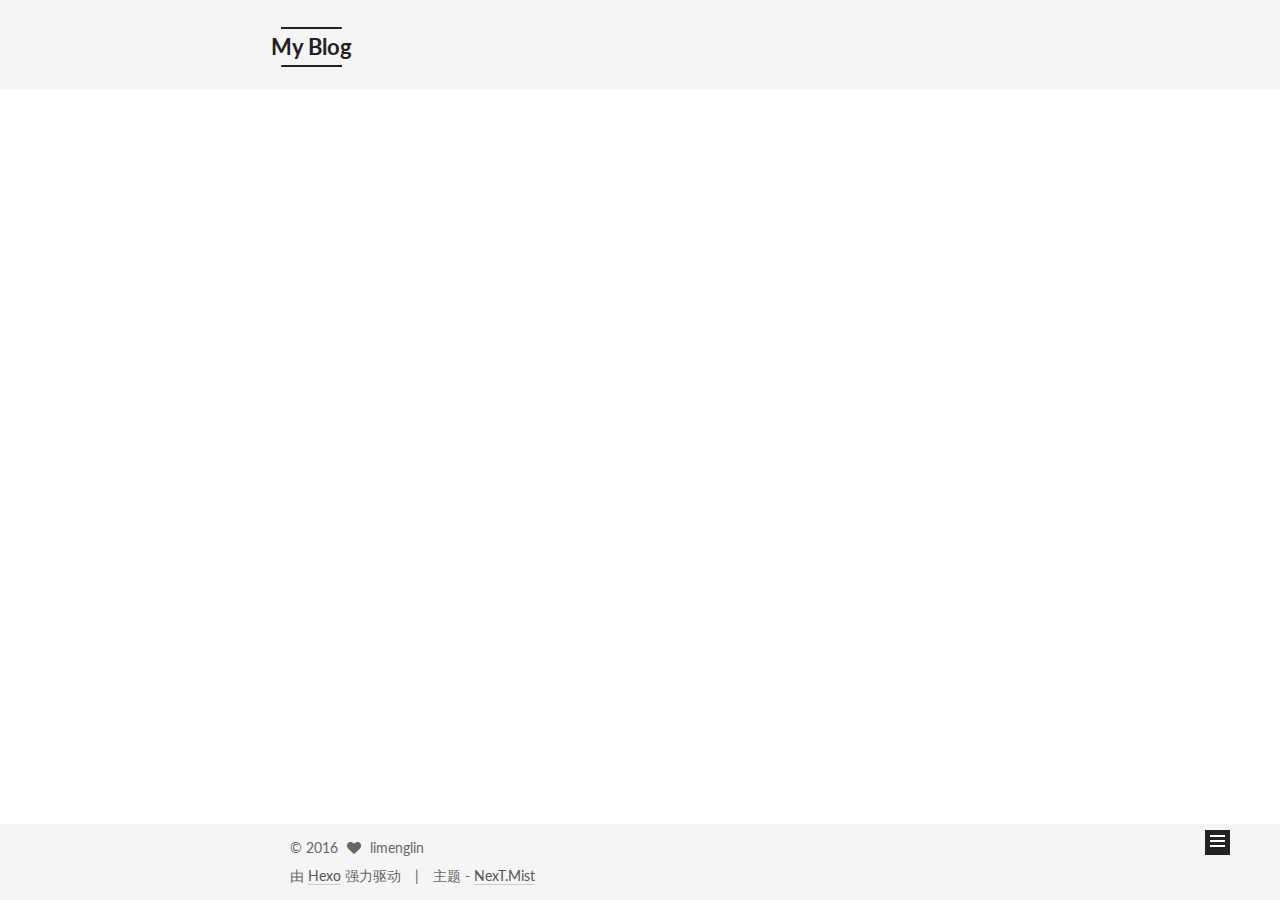
==== about/index.html @ 87ca5ed5 "Site updated: 2016-05-08 15:59:26" ====
<!doctype html>



  


<html class="theme-next mist use-motion">
<head>
  <meta charset="UTF-8"/>
<meta http-equiv="X-UA-Compatible" content="IE=edge,chrome=1" />
<meta name="viewport" content="width=device-width, initial-scale=1, maximum-scale=1"/>



<meta http-equiv="Cache-Control" content="no-transform" />
<meta http-equiv="Cache-Control" content="no-siteapp" />












  
  
  <link href="/vendors/fancybox/source/jquery.fancybox.css?v=2.1.5" rel="stylesheet" type="text/css" />




  
  
  
  

  
    
    
  

  

  

  

  

  
    
    
    <link href="//fonts.googleapis.com/css?family=Lato:300,300italic,400,400italic,700,700italic&subset=latin,latin-ext" rel="stylesheet" type="text/css">
  






<link href="/vendors/font-awesome/css/font-awesome.min.css?v=4.4.0" rel="stylesheet" type="text/css" />

<link href="/css/main.css?v=5.0.1" rel="stylesheet" type="text/css" />


  <meta name="keywords" content="Hexo, NexT" />





  <link rel="alternate" href="/atom.xml" title="My Blog" type="application/atom+xml" />




  <link rel="shortcut icon" type="image/x-icon" href="/images/favicon.ico?v=5.0.1" />






<meta name="description" content="写点什么吧">
<meta property="og:type" content="website">
<meta property="og:title" content="about">
<meta property="og:url" content="http://yoursite.com/about/index.html">
<meta property="og:site_name" content="My Blog">
<meta property="og:description" content="写点什么吧">
<meta property="og:updated_time" content="2016-05-07T14:51:17.067Z">
<meta name="twitter:card" content="summary">
<meta name="twitter:title" content="about">
<meta name="twitter:description" content="写点什么吧">



<script type="text/javascript" id="hexo.configuration">
  var NexT = window.NexT || {};
  var CONFIG = {
    scheme: 'Mist',
    sidebar: {"position":"left","display":"post"},
    fancybox: true,
    motion: true,
    duoshuo: {
      userId: 6281464691646531000,
      author: '博主'
    }
  };
</script>

  <title>
  

  
    about | My Blog
  
</title>
</head>

<body itemscope itemtype="http://schema.org/WebPage" lang="zh-Hans">

  


<script>
  (function(i,s,o,g,r,a,m){i['GoogleAnalyticsObject']=r;i[r]=i[r]||function(){
            (i[r].q=i[r].q||[]).push(arguments)},i[r].l=1*new Date();a=s.createElement(o),
          m=s.getElementsByTagName(o)[0];a.async=1;a.src=g;m.parentNode.insertBefore(a,m)
  })(window,document,'script','//www.google-analytics.com/analytics.js','ga');
  ga('create', 'UA-77425230-1', 'auto');
  ga('send', 'pageview');
</script>


  <script type="text/javascript">
    var _hmt = _hmt || [];
    (function() {
      var hm = document.createElement("script");
      hm.src = "//hm.baidu.com/hm.js?f3e4f6a5ebf3e6b195a8125fd103f62d";
      var s = document.getElementsByTagName("script")[0];
      s.parentNode.insertBefore(hm, s);
    })();
  </script>








  
  
    
  

  <div class="container one-collumn sidebar-position-left  ">
    <div class="headband"></div>

    <header id="header" class="header" itemscope itemtype="http://schema.org/WPHeader">
      <div class="header-inner"><div class="site-meta ">
  

  <div class="custom-logo-site-title">
    <a href="/"  class="brand" rel="start">
      <span class="logo-line-before"><i></i></span>
      <span class="site-title">My Blog</span>
      <span class="logo-line-after"><i></i></span>
    </a>
  </div>
  <p class="site-subtitle"></p>
</div>

<div class="site-nav-toggle">
  <button>
    <span class="btn-bar"></span>
    <span class="btn-bar"></span>
    <span class="btn-bar"></span>
  </button>
</div>

<nav class="site-nav">
  

  
    <ul id="menu" class="menu">
      
        
        <li class="menu-item menu-item-home">
          <a href="/" rel="section">
            
              <i class="menu-item-icon fa fa-fw fa-home"></i> <br />
            
            首页
          </a>
        </li>
      
        
        <li class="menu-item menu-item-categories">
          <a href="/categories" rel="section">
            
              <i class="menu-item-icon fa fa-fw fa-th"></i> <br />
            
            分类
          </a>
        </li>
      
        
        <li class="menu-item menu-item-about">
          <a href="/about" rel="section">
            
              <i class="menu-item-icon fa fa-fw fa-user"></i> <br />
            
            关于
          </a>
        </li>
      
        
        <li class="menu-item menu-item-archives">
          <a href="/archives" rel="section">
            
              <i class="menu-item-icon fa fa-fw fa-archive"></i> <br />
            
            归档
          </a>
        </li>
      
        
        <li class="menu-item menu-item-tags">
          <a href="/tags" rel="section">
            
              <i class="menu-item-icon fa fa-fw fa-tags"></i> <br />
            
            标签
          </a>
        </li>
      

      
    </ul>
  

  
</nav>

 </div>
    </header>

    <main id="main" class="main">
      <div class="main-inner">
        <div class="content-wrap">
          <div id="content" class="content">
            

  <div id="posts" class="posts-expand">
    
    
      
    
  </div>


          </div>
          


          
  <div class="comments" id="comments">
    
      <div class="ds-thread" data-thread-key="about/index.html"
           data-title="about" data-url="http://yoursite.com/about/index.html">
      </div>
    
  </div>


        </div>
        
          
  
  <div class="sidebar-toggle">
    <div class="sidebar-toggle-line-wrap">
      <span class="sidebar-toggle-line sidebar-toggle-line-first"></span>
      <span class="sidebar-toggle-line sidebar-toggle-line-middle"></span>
      <span class="sidebar-toggle-line sidebar-toggle-line-last"></span>
    </div>
  </div>

  <aside id="sidebar" class="sidebar">
    <div class="sidebar-inner">

      

      

      <section class="site-overview sidebar-panel  sidebar-panel-active ">
        <div class="site-author motion-element" itemprop="author" itemscope itemtype="http://schema.org/Person">
          <img class="site-author-image" itemprop="image"
               src="/images/03.png"
               alt="limenglin" />
          <p class="site-author-name" itemprop="name">limenglin</p>
          <p class="site-description motion-element" itemprop="description">写点什么吧</p>
        </div>
        <nav class="site-state motion-element">
          <div class="site-state-item site-state-posts">
            <a href="/archives">
              <span class="site-state-item-count">2</span>
              <span class="site-state-item-name">日志</span>
            </a>
          </div>

          

          

        </nav>

        
          <div class="feed-link motion-element">
            <a href="/atom.xml" rel="alternate">
              <i class="fa fa-rss"></i>
              RSS
            </a>
          </div>
        

        <div class="links-of-author motion-element">
          
            
              <span class="links-of-author-item">
                <a href="https://www.zhihu.com/people/li-meng-lin-19-97" target="_blank" title="ZhiHu">
                  
                    <i class="fa fa-fw fa-globe"></i>
                  
                  ZhiHu
                </a>
              </span>
            
              <span class="links-of-author-item">
                <a href="https://github.com/limenglin1997" target="_blank" title="GitHub">
                  
                    <i class="fa fa-fw fa-github"></i>
                  
                  GitHub
                </a>
              </span>
            
          
        </div>

        
        

        
        

      </section>

      

    </div>
  </aside>


        
      </div>
    </main>

    <footer id="footer" class="footer">
      <div class="footer-inner">
        <div class="copyright" >
  
  &copy; 
  <span itemprop="copyrightYear">2016</span>
  <span class="with-love">
    <i class="fa fa-heart"></i>
  </span>
  <span class="author" itemprop="copyrightHolder">limenglin</span>
</div>

<div class="powered-by">
  由 <a class="theme-link" href="http://hexo.io">Hexo</a> 强力驱动
</div>

<div class="theme-info">
  主题 -
  <a class="theme-link" href="https://github.com/iissnan/hexo-theme-next">
    NexT.Mist
  </a>
</div>

        

        
      </div>
    </footer>

    <div class="back-to-top">
      <i class="fa fa-arrow-up"></i>
    </div>
  </div>

  

<script type="text/javascript">
  if (Object.prototype.toString.call(window.Promise) !== '[object Function]') {
    window.Promise = null;
  }
</script>









  



  
  <script type="text/javascript" src="/vendors/jquery/index.js?v=2.1.3"></script>

  
  <script type="text/javascript" src="/vendors/fastclick/lib/fastclick.min.js?v=1.0.6"></script>

  
  <script type="text/javascript" src="/vendors/jquery_lazyload/jquery.lazyload.js?v=1.9.7"></script>

  
  <script type="text/javascript" src="/vendors/velocity/velocity.min.js?v=1.2.1"></script>

  
  <script type="text/javascript" src="/vendors/velocity/velocity.ui.min.js?v=1.2.1"></script>

  
  <script type="text/javascript" src="/vendors/fancybox/source/jquery.fancybox.pack.js?v=2.1.5"></script>


  


  <script type="text/javascript" src="/js/src/utils.js?v=5.0.1"></script>

  <script type="text/javascript" src="/js/src/motion.js?v=5.0.1"></script>



  
  

  

  


  <script type="text/javascript" src="/js/src/bootstrap.js?v=5.0.1"></script>



  

  
    
  

  <script type="text/javascript">
    var duoshuoQuery = {short_name:"lmengl"};
    (function() {
      var ds = document.createElement('script');
      ds.type = 'text/javascript';ds.async = true;
      ds.id = 'duoshuo-script';
      ds.src = (document.location.protocol == 'https:' ? 'https:' : 'http:') + '//static.duoshuo.com/embed.js';
      ds.charset = 'UTF-8';
      (document.getElementsByTagName('head')[0]
      || document.getElementsByTagName('body')[0]).appendChild(ds);
    })();
  </script>

  
    
  





  
  
  

  

  
  <script src="https://cdn1.lncld.net/static/js/av-core-mini-0.6.1.js"></script>
  <script>AV.initialize("9OyXXuVV3XN4fPVLUd45csTc-gzGzoHsz", "snOvzTkkw6gOV7fD8WVkyghD");</script>
  <script>
    function showTime(Counter) {
      var query = new AV.Query(Counter);
      var entries = [];
      var $visitors = $(".leancloud_visitors");

      $visitors.each(function () {
        entries.push( $(this).attr("id").trim() );
      });

      query.containedIn('url', entries);
      query.find()
        .done(function (results) {
          var COUNT_CONTAINER_REF = '.leancloud-visitors-count';

          if (results.length === 0) {
            $visitors.find(COUNT_CONTAINER_REF).text(0);
            return;
          }

          for (var i = 0; i < results.length; i++) {
            var item = results[i];
            var url = item.get('url');
            var time = item.get('time');
            var element = document.getElementById(url);

            $(element).find(COUNT_CONTAINER_REF).text(time);
          }
        })
        .fail(function (object, error) {
          console.log("Error: " + error.code + " " + error.message);
        });
    }

    function addCount(Counter) {
      var $visitors = $(".leancloud_visitors");
      var url = $visitors.attr('id').trim();
      var title = $visitors.attr('data-flag-title').trim();
      var query = new AV.Query(Counter);

      query.equalTo("url", url);
      query.find({
        success: function(results) {
          if (results.length > 0) {
            var counter = results[0];
            counter.fetchWhenSave(true);
            counter.increment("time");
            counter.save(null, {
              success: function(counter) {
                var $element = $(document.getElementById(url));
                $element.find('.leancloud-visitors-count').text(counter.get('time'));
              },
              error: function(counter, error) {
                console.log('Failed to save Visitor num, with error message: ' + error.message);
              }
            });
          } else {
            var newcounter = new Counter();
            /* Set ACL */
            var acl = new AV.ACL();
            acl.setPublicReadAccess(true);
            acl.setPublicWriteAccess(true);
            newcounter.setACL(acl);
            /* End Set ACL */
            newcounter.set("title", title);
            newcounter.set("url", url);
            newcounter.set("time", 1);
            newcounter.save(null, {
              success: function(newcounter) {
                var $element = $(document.getElementById(url));
                $element.find('.leancloud-visitors-count').text(newcounter.get('time'));
              },
              error: function(newcounter, error) {
                console.log('Failed to create');
              }
            });
          }
        },
        error: function(error) {
          console.log('Error:' + error.code + " " + error.message);
        }
      });
    }

    $(function() {
      var Counter = AV.Object.extend("Counter");
      if ($('.leancloud_visitors').length == 1) {
        addCount(Counter);
      } else if ($('.post-title-link').length > 1) {
        showTime(Counter);
      }
    });
  </script>



  

</body>
</html>
---- css/main.css ----
/* normalize.css v3.0.2 | MIT License | git.io/normalize */
html {
  font-family: sans-serif; /* 1 */
  -ms-text-size-adjust: 100%; /* 2 */
  -webkit-text-size-adjust: 100%; /* 2 */
}
body {
  margin: 0;
}
article,
aside,
details,
figcaption,
figure,
footer,
header,
hgroup,
main,
menu,
nav,
section,
summary {
  display: block;
}
audio,
canvas,
progress,
video {
  display: inline-block; /* 1 */
  vertical-align: baseline; /* 2 */
}
audio:not([controls]) {
  display: none;
  height: 0;
}
[hidden],
template {
  display: none;
}
a {
  background-color: transparent;
}
a:active,
a:hover {
  outline: 0;
}
abbr[title] {
  border-bottom: 1px dotted;
}
b,
strong {
  font-weight: bold;
}
dfn {
  font-style: italic;
}
h1 {
  font-size: 2em;
  margin: 0.67em 0;
}
mark {
  background: #ff0;
  color: #000;
}
small {
  font-size: 80%;
}
sub,
sup {
  font-size: 75%;
  line-height: 0;
  position: relative;
  vertical-align: baseline;
}
sup {
  top: -0.5em;
}
sub {
  bottom: -0.25em;
}
img {
  border: 0;
}
svg:not(:root) {
  overflow: hidden;
}
figure {
  margin: 1em 40px;
}
hr {
  -moz-box-sizing: content-box;
  box-sizing: content-box;
  height: 0;
}
pre {
  overflow: auto;
}
code,
kbd,
pre,
samp {
  font-family: monospace, monospace;
  font-size: 1em;
}
button,
input,
optgroup,
select,
textarea {
  color: inherit; /* 1 */
  font: inherit; /* 2 */
  margin: 0; /* 3 */
}
button {
  overflow: visible;
}
button,
select {
  text-transform: none;
}
button,
html input[type="button"],
input[type="reset"],
input[type="submit"] {
  -webkit-appearance: button; /* 2 */
  cursor: pointer; /* 3 */
}
button[disabled],
html input[disabled] {
  cursor: default;
}
button::-moz-focus-inner,
input::-moz-focus-inner {
  border: 0;
  padding: 0;
}
input {
  line-height: normal;
}
input[type="checkbox"],
input[type="radio"] {
  box-sizing: border-box; /* 1 */
  padding: 0; /* 2 */
}
input[type="number"]::-webkit-inner-spin-button,
input[type="number"]::-webkit-outer-spin-button {
  height: auto;
}
input[type="search"] {
  -webkit-appearance: textfield; /* 1 */
  -moz-box-sizing: content-box;
  -webkit-box-sizing: content-box; /* 2 */
  box-sizing: content-box;
}
input[type="search"]::-webkit-search-cancel-button,
input[type="search"]::-webkit-search-decoration {
  -webkit-appearance: none;
}
fieldset {
  border: 1px solid #c0c0c0;
  margin: 0 2px;
  padding: 0.35em 0.625em 0.75em;
}
legend {
  border: 0; /* 1 */
  padding: 0; /* 2 */
}
textarea {
  overflow: auto;
}
optgroup {
  font-weight: bold;
}
table {
  border-collapse: collapse;
  border-spacing: 0;
}
td,
th {
  padding: 0;
}
::selection {
  background: #262a30;
  color: #fff;
}
body {
  position: relative;
  font-family: 'Lato', "PingFang SC", "Microsoft YaHei", sans-serif;
  font-size: 14px;
  line-height: 2;
  color: #555;
  background: #fff;
}
@media (max-width: 767px) {
  body {
    padding-right: 0 !important;
  }
}
@media (min-width: 768px) and (max-width: 991px) {
  body {
    padding-right: 0 !important;
  }
}
@media (min-width: 1600px) {
  body {
    font-size: 16px;
  }
}
h1,
h2,
h3,
h4,
h5,
h6 {
  margin: 0;
  padding: 0;
  font-weight: bold;
  line-height: 1.5;
  font-family: 'Lato', "PingFang SC", "Microsoft YaHei", sans-serif;
}
h2,
h3,
h4,
h5,
h6 {
  margin: 20px 0 15px;
}
h1 {
  font-size: 24px;
}
@media (max-width: 767px) {
  h1 {
    font-size: 20px;
  }
}
h2 {
  font-size: 22px;
}
@media (max-width: 767px) {
  h2 {
    font-size: 18px;
  }
}
h3 {
  font-size: 20px;
}
@media (max-width: 767px) {
  h3 {
    font-size: 16px;
  }
}
h4 {
  font-size: 18px;
}
@media (max-width: 767px) {
  h4 {
    font-size: 14px;
  }
}
h5 {
  font-size: 16px;
}
@media (max-width: 767px) {
  h5 {
    font-size: 12px;
  }
}
h6 {
  font-size: 14px;
}
@media (max-width: 767px) {
  h6 {
    font-size: 10px;
  }
}
p {
  margin: 0 0 25px 0;
}
a {
  color: #555;
  text-decoration: none;
  border-bottom: 1px solid #999;
  word-wrap: break-word;
}
a:hover {
  color: #222;
  border-bottom-color: #222;
}
ul {
  list-style: none;
}
blockquote {
  margin: 0;
  padding: 0;
}
img {
  display: block;
  margin: auto;
  max-width: 100%;
  height: auto;
}
hr {
  margin: 40px 0;
  height: 3px;
  border: none;
  background-color: #ddd;
  background-image: repeating-linear-gradient(-45deg, #fff, #fff 4px, transparent 4px, transparent 8px);
}
blockquote {
  padding: 0 15px;
  color: #666;
  border-left: 4px solid #ddd;
}
blockquote cite::before {
  content: "-";
  padding: 0 5px;
}
dt {
  font-weight: 700;
}
dd {
  margin: 0;
  padding: 0;
}
.text-left {
  text-align: left;
}
.text-center {
  text-align: center;
}
.text-right {
  text-align: right;
}
.text-justify {
  text-align: justify;
}
.text-nowrap {
  white-space: nowrap;
}
.text-lowercase {
  text-transform: lowercase;
}
.text-uppercase {
  text-transform: uppercase;
}
.text-capitalize {
  text-transform: capitalize;
}
.center-block {
  display: block;
  margin-left: auto;
  margin-right: auto;
}
.clearfix:before,
.clearfix:after {
  content: " ";
  display: table;
}
.clearfix:after {
  clear: both;
}
.pullquote {
  width: 45%;
}
.pullquote.left {
  float: left;
  margin-left: 5px;
  margin-right: 10px;
}
.pullquote.right {
  float: right;
  margin-left: 10px;
  margin-right: 5px;
}
.affix.affix.affix {
  position: fixed;
}
.translation {
  margin-top: -20px;
  font-size: 14px;
  color: #999;
}
.scrollbar-measure {
  width: 100px;
  height: 100px;
  overflow: scroll;
  position: absolute;
  top: -9999px;
}
.use-motion .motion-element {
  opacity: 0;
}
#local-search-input {
  padding: 3px;
  border: none;
  text-indent: 14px;
  border-radius: 0;
  width: 140px;
  outline: none;
  border-bottom: 1px solid #999;
  background: inherit;
  opacity: 0.5;
}
#local-search-input:focus {
  opacity: 1;
}
.search-icon {
  position: absolute;
  top: 9px;
}
table {
  margin: 20px 0;
  width: 100%;
  border-collapse: collapse;
  border-spacing: 0;
  border: 1px solid #ddd;
  font-size: 14px;
  table-layout: fixed;
  word-wrap: break-all;
}
table>tbody>tr:nth-of-type(odd) {
  background-color: #f9f9f9;
}
table>tbody>tr:hover {
  background-color: #f5f5f5;
}
caption,
th,
td {
  padding: 8px;
  text-align: left;
  vertical-align: middle;
  font-weight: normal;
}
th,
td {
  border-bottom: 3px solid #ddd;
  border-right: 1px solid #eee;
}
th {
  padding-bottom: 10px;
  font-weight: 700;
}
td {
  border-bottom-width: 1px;
}
html,
body {
  height: 100%;
}
.container {
  position: relative;
  min-height: 100%;
}
.header-inner {
  margin: 0 auto;
  padding: 100px 0 70px;
  width: 700px;
}
@media (min-width: 1600px) {
  .container .header-inner {
    width: 900px;
  }
}
.main {
  padding-bottom: 150px;
}
.main-inner {
  margin: 0 auto;
  width: 700px;
}
@media (min-width: 1600px) {
  .container .main-inner {
    width: 900px;
  }
}
.footer {
  position: absolute;
  left: 0;
  bottom: 0;
  width: 100%;
  min-height: 50px;
}
.footer-inner {
  box-sizing: border-box;
  margin: 20px auto;
  width: 700px;
}
@media (min-width: 1600px) {
  .container .footer-inner {
    width: 900px;
  }
}
pre,
.highlight {
  overflow: auto;
  margin: 20px 0;
  padding: 15px;
  font-size: 13px;
  color: #4d4d4c;
  background: #f7f7f7;
  line-height: 1.6;
}
pre,
code {
  font-family: consolas, Menlo, "PingFang SC", "Microsoft YaHei", monospace;
}
code {
  padding: 2px 4px;
  word-break: break-all;
  color: #555;
  background: #eee;
  border-radius: 4px;
  font-size: 13px;
}
pre code {
  padding: 0;
  color: #4d4d4c;
  background: none;
  text-shadow: none;
}
.highlight pre {
  border: none;
  margin: 0;
  padding: 1px;
}
.highlight table {
  margin: 0;
  width: auto;
  border: none;
}
.highlight td {
  border: none;
  padding: 0;
}
.highlight figcaption {
  font-size: 1em;
  color: #4d4d4c;
  line-height: 1em;
  margin-bottom: 1em;
}
.highlight figcaption:before,
.highlight figcaption:after {
  content: " ";
  display: table;
}
.highlight figcaption:after {
  clear: both;
}
.highlight figcaption a {
  float: right;
  color: #4d4d4c;
}
.highlight figcaption a:hover {
  border-bottom-color: #4d4d4c;
}
.highlight .gutter pre {
  color: #666;
  text-align: right;
  padding-right: 20px;
}
.highlight .line {
  height: 20px;
}
.gist table {
  width: auto;
}
.gist table td {
  border: none;
}
pre .comment {
  color: #8e908c;
}
pre .variable,
pre .attribute,
pre .tag,
pre .regexp,
pre .ruby .constant,
pre .xml .tag .title,
pre .xml .pi,
pre .xml .doctype,
pre .html .doctype,
pre .css .id,
pre .css .class,
pre .css .pseudo {
  color: #c82829;
}
pre .number,
pre .preprocessor,
pre .built_in,
pre .literal,
pre .params,
pre .constant,
pre .command {
  color: #f5871f;
}
pre .ruby .class .title,
pre .css .rules .attribute,
pre .string,
pre .value,
pre .inheritance,
pre .header,
pre .ruby .symbol,
pre .xml .cdata,
pre .special,
pre .number,
pre .formula {
  color: #718c00;
}
pre .title,
pre .css .hexcolor {
  color: #3e999f;
}
pre .function,
pre .python .decorator,
pre .python .title,
pre .ruby .function .title,
pre .ruby .title .keyword,
pre .perl .sub,
pre .javascript .title,
pre .coffeescript .title {
  color: #4271ae;
}
pre .keyword,
pre .javascript .function {
  color: #8959a8;
}
.full-image.full-image.full-image {
  border: none;
  max-width: 100%;
  width: auto;
  margin: 20px auto;
}
@media (min-width: 992px) {
  .full-image.full-image.full-image {
    max-width: none;
    width: 126%;
    margin: 0 -13%;
  }
}
.blockquote-center,
.page-home .post-type-quote blockquote,
.page-post-detail .post-type-quote blockquote {
  position: relative;
  margin: 40px 0;
  padding: 0;
  border-left: none;
  text-align: center;
}
.blockquote-center::before,
.page-home .post-type-quote blockquote::before,
.page-post-detail .post-type-quote blockquote::before,
.blockquote-center::after,
.page-home .post-type-quote blockquote::after,
.page-post-detail .post-type-quote blockquote::after {
  position: absolute;
  content: ' ';
  display: block;
  width: 100%;
  height: 24px;
  opacity: 0.2;
  background-repeat: no-repeat;
  background-position: 0 -6px;
  background-size: 22px 22px;
}
.blockquote-center::before,
.page-home .post-type-quote blockquote::before,
.page-post-detail .post-type-quote blockquote::before {
  top: -20px;
  background-image: url("../images/quote-l.svg");
  border-top: 1px solid #ccc;
}
.blockquote-center::after,
.page-home .post-type-quote blockquote::after,
.page-post-detail .post-type-quote blockquote::after {
  bottom: -20px;
  background-image: url("../images/quote-r.svg");
  border-bottom: 1px solid #ccc;
  background-position: 100% 8px;
}
.blockquote-center p,
.page-home .post-type-quote blockquote p,
.page-post-detail .post-type-quote blockquote p,
.blockquote-center div,
.page-home .post-type-quote blockquote div,
.page-post-detail .post-type-quote blockquote div {
  text-align: center;
}
.post .post-body .group-picture img {
  box-sizing: border-box;
  padding: 0 3px;
  border: none;
}
.post .group-picture-row {
  overflow: hidden;
  margin-top: 6px;
}
.post .group-picture-row:first-child {
  margin-top: 0;
}
.post .group-picture-column {
  float: left;
}
.page-post-detail .post-body .group-picture-column {
  float: none;
  margin-top: 10px;
  width: auto !important;
}
.page-post-detail .post-body .group-picture-column img {
  margin: 0 auto;
}
.page-archive .group-picture-container {
  overflow: hidden;
}
.page-archive .group-picture-row {
  float: left;
}
.page-archive .group-picture-row:first-child {
  margin-top: 6px;
}
.page-archive .group-picture-column {
  max-width: 150px;
  max-height: 150px;
}
.btn {
  display: inline-block;
  padding: 0 20px;
  font-size: 14px;
  color: #fff;
  background: #222;
  border: 2px solid #222;
  text-decoration: none;
  border-radius: 0;
  transition-property: background-color;
  transition-duration: 0.2s;
  transition-timing-function: ease-in-out;
  transition-delay: 0s;
}
.btn:hover,
.post-more-link .btn:hover {
  border-color: #222;
  color: #222;
  background: #fff;
}
.btn-bar {
  display: block;
  width: 22px;
  height: 2px;
  background: #555;
  border-radius: 1px;
}
.btn-bar+.btn-bar {
  margin-top: 4px;
}
.pagination {
  margin: 120px 0 40px;
  text-align: center;
  border-top: 1px solid #eee;
}
.page-number-basic,
.pagination .prev,
.pagination .next,
.pagination .page-number,
.pagination .space {
  display: inline-block;
  position: relative;
  top: -1px;
  margin: 0 10px;
  padding: 0 10px;
  line-height: 30px;
}
@media (max-width: 767px) {
  .page-number-basic,
  .pagination .prev,
  .pagination .next,
  .pagination .page-number,
  .pagination .space {
    margin: 0 5px;
  }
}
.pagination .prev,
.pagination .next,
.pagination .page-number {
  border-bottom: 0;
  border-top: 1px solid #eee;
  transition-property: border-color;
  transition-duration: 0.2s;
  transition-timing-function: ease-in-out;
  transition-delay: 0s;
}
.pagination .prev:hover,
.pagination .next:hover,
.pagination .page-number:hover {
  border-top-color: #222;
}
.pagination .space {
  padding: 0;
  margin: 0;
}
.pagination .prev {
  margin-left: 0;
}
.pagination .next {
  margin-right: 0;
}
.pagination .page-number.current {
  color: #fff;
  background: #ccc;
  border-top-color: #ccc;
}
@media (max-width: 767px) {
  .pagination {
    border-top: none;
  }
  .pagination .prev,
  .pagination .next,
  .pagination .page-number {
    margin-bottom: 10px;
    border-top: 0;
    border-bottom: 1px solid #eee;
  }
  .pagination .prev:hover,
  .pagination .next:hover,
  .pagination .page-number:hover {
    border-bottom-color: #222;
  }
}
.comments {
  margin: 60px 20px 0;
}
.tag-cloud {
  text-align: center;
}
.tag-cloud a {
  display: inline-block;
  margin: 10px;
}
.back-to-top {
  box-sizing: border-box;
  position: fixed;
  bottom: -100px;
  right: 50px;
  z-index: 1050;
  padding: 0 6px;
  width: 25px;
  background: #222;
  font-size: 12px;
  opacity: 1;
  color: #fff;
  cursor: pointer;
  text-align: center;
  -webkit-transform: translateZ(0);
  transition-property: bottom;
  transition-duration: 0.2s;
  transition-timing-function: ease-in-out;
  transition-delay: 0s;
}
@media (max-width: 767px) {
  .back-to-top {
    display: none;
  }
}
@media (min-width: 768px) and (max-width: 991px) {
  .back-to-top {
    display: none;
  }
}
.back-to-top.back-to-top-on {
  bottom: 19px;
}
.header {
  background: #fff;
}
.header-inner {
  position: relative;
}
.headband {
  height: 3px;
  background: #222;
}
.site-meta {
  margin: 0;
  text-align: left;
}
@media (max-width: 767px) {
  .site-meta {
    text-align: center;
  }
}
.brand {
  position: relative;
  display: inline-block;
  padding: 0 40px;
  color: #222;
  background: #222;
  border-bottom: none;
}
.brand:hover {
  color: #222;
}
.logo {
  display: inline-block;
  margin-right: 5px;
  line-height: 36px;
  vertical-align: top;
}
.site-title {
  display: inline-block;
  vertical-align: top;
  line-height: 36px;
  font-size: 20px;
  font-weight: normal;
  font-family: 'Lato', "PingFang SC", "Microsoft YaHei", sans-serif;
}
.site-subtitle {
  margin-top: 10px;
  font-size: 13px;
  color: #999;
}
.use-motion .brand {
  opacity: 0;
}
.use-motion .logo,
.use-motion .site-title,
.use-motion .site-subtitle {
  opacity: 0;
  position: relative;
  top: -10px;
}
.site-nav-toggle {
  display: none;
  position: absolute;
  top: 10px;
  left: 10px;
}
@media (max-width: 767px) {
  .site-nav-toggle {
    display: block;
  }
}
.site-nav-toggle button {
  margin-top: 2px;
  padding: 9px 10px;
  background: transparent;
  border: none;
}
@media (max-width: 767px) {
  .site-nav {
    display: none;
    margin: 0 -10px;
    padding: 0 10px;
    clear: both;
    border-top: 1px solid #ddd;
  }
}
@media (min-width: 768px) and (max-width: 991px) {
  .site-nav {
    display: block !important;
  }
}
@media (min-width: 992px) {
  .site-nav {
    display: block !important;
  }
}
.menu {
  margin-top: 20px;
  padding-left: 0;
  text-align: center;
}
.menu .menu-item {
  display: inline-block;
  margin: 0 10px;
}
@media screen and (max-width: 767px) {
  .menu .menu-item {
    margin-top: 10px;
  }
}
.menu .menu-item a {
  display: block;
  font-size: 13px;
  text-transform: capitalize;
  line-height: inherit;
  border-bottom: 1px solid transparent;
  transition-property: border-color;
  transition-duration: 0.2s;
  transition-timing-function: ease-in-out;
  transition-delay: 0s;
}
.menu .menu-item a:hover {
  border-bottom-color: #222;
}
.menu .menu-item .fa {
  margin-right: 5px;
}
.use-motion .menu-item {
  opacity: 0;
}
.post-body {
  font-family: 'Lato', "PingFang SC", "Microsoft YaHei", sans-serif;
}
@media (max-width: 767px) {
  .post-body {
    word-break: break-word;
  }
}
.post-body .fancybox img {
  display: block !important;
  margin: 0 auto;
  cursor: pointer;
  cursor: zoom-in;
  cursor: -webkit-zoom-in;
}
.post-body .image-caption,
.post-body .figure .caption {
  margin: 10px auto 15px;
  text-align: center;
  font-size: 14px;
  color: #999;
  font-weight: bold;
  line-height: 1;
}
.post-sticky-flag {
  display: inline-block;
  font-size: 16px;
  -ms-transform: rotate(30deg);
  -webkit-transform: rotate(30deg);
  -moz-transform: rotate(30deg);
  -ms-transform: rotate(30deg);
  -o-transform: rotate(30deg);
  transform: rotate(30deg);
}
.posts-expand {
  padding-top: 40px;
}
@media (max-width: 767px) {
  .posts-expand {
    margin: 0 20px;
  }
  .post-body pre,
  .post-body .highlight {
    padding: 10px;
  }
  .post-body pre .gutter pre,
  .post-body .highlight .gutter pre {
    padding-right: 10px;
  }
}
@media (min-width: 992px) {
  .posts-expand .post-body {
    text-align: justify;
  }
}
.posts-expand .post-body h2,
.posts-expand .post-body h3,
.posts-expand .post-body h4,
.posts-expand .post-body h5,
.posts-expand .post-body h6 {
  padding-top: 10px;
}
.posts-expand .post-body h2 .header-anchor,
.posts-expand .post-body h3 .header-anchor,
.posts-expand .post-body h4 .header-anchor,
.posts-expand .post-body h5 .header-anchor,
.posts-expand .post-body h6 .header-anchor {
  float: right;
  margin-left: 10px;
  color: #ccc;
  border-bottom-style: none;
  visibility: hidden;
}
.posts-expand .post-body h2 .header-anchor:hover,
.posts-expand .post-body h3 .header-anchor:hover,
.posts-expand .post-body h4 .header-anchor:hover,
.posts-expand .post-body h5 .header-anchor:hover,
.posts-expand .post-body h6 .header-anchor:hover {
  color: inherit;
}
.posts-expand .post-body h2:hover .header-anchor,
.posts-expand .post-body h3:hover .header-anchor,
.posts-expand .post-body h4:hover .header-anchor,
.posts-expand .post-body h5:hover .header-anchor,
.posts-expand .post-body h6:hover .header-anchor {
  visibility: visible;
}
.posts-expand .post-body ul li {
  list-style: circle;
}
.posts-expand .post-body img {
  box-sizing: border-box;
  margin: auto;
  padding: 3px;
  border: 1px solid #ddd;
}
.posts-expand .fancybox img {
  margin: 0 auto;
}
@media (max-width: 767px) {
  .posts-collapse {
    margin: 0 20px;
  }
  .posts-collapse .post-title,
  .posts-collapse .post-meta {
    display: block;
    width: auto;
    text-align: left;
  }
}
.posts-collapse {
  position: relative;
  z-index: 1010;
  margin-left: 0;
}
.posts-collapse::after {
  content: " ";
  position: absolute;
  top: 20px;
  left: 0;
  margin-left: -2px;
  width: 4px;
  height: 100%;
  background: #f5f5f5;
  z-index: -1;
}
@media (max-width: 767px) {
  .posts-collapse {
    margin: 0 20px;
  }
}
.posts-collapse .collection-title {
  position: relative;
  margin: 60px 0;
}
.posts-collapse .collection-title h2 {
  margin-left: 20px;
}
.posts-collapse .collection-title small {
  color: #bbb;
}
.posts-collapse .collection-title::before {
  content: " ";
  position: absolute;
  left: 0;
  top: 50%;
  margin-left: -4px;
  margin-top: -4px;
  width: 8px;
  height: 8px;
  background: #bbb;
  border-radius: 50%;
}
.posts-collapse .post {
  margin: 30px 0;
}
.posts-collapse .post-header {
  position: relative;
  transition-duration: 0.2s;
  transition-timing-function: ease-in-out;
  transition-delay: 0s;
  transition-property: border;
  border-bottom: 1px dashed #ccc;
}
.posts-collapse .post-header::before {
  content: " ";
  position: absolute;
  left: 0;
  top: 12px;
  width: 6px;
  height: 6px;
  margin-left: -4px;
  background: #bbb;
  border-radius: 50%;
  border: 1px solid #fff;
  transition-duration: 0.2s;
  transition-timing-function: ease-in-out;
  transition-delay: 0s;
  transition-property: background;
}
.posts-collapse .post-header:hover {
  border-bottom-color: #666;
}
.posts-collapse .post-header:hover::before {
  background: #222;
}
.posts-collapse .post-meta {
  position: absolute;
  font-size: 12px;
  left: 20px;
  top: 5px;
}
.posts-collapse .post-comments-count {
  display: none;
}
.posts-collapse .post-title {
  margin-left: 60px;
  font-size: 16px;
  font-weight: normal;
  line-height: inherit;
}
.posts-collapse .post-title::after {
  margin-left: 3px;
  opacity: 0.6;
}
.posts-collapse .post-title a {
  color: #666;
  border-bottom: none;
}
.page-home .post-type-quote .post-header,
.page-post-detail .post-type-quote .post-header,
.page-home .post-type-quote .post-tags,
.page-post-detail .post-type-quote .post-tags {
  display: none;
}
.posts-expand .post-title {
  font-size: 26px;
  text-align: center;
  word-break: break-word;
  font-weight: 400;
}
@media (max-width: 767px) {
  .posts-expand .post-title {
    font-size: 22px;
  }
}
.posts-expand .post-title-link {
  display: inline-block;
  position: relative;
  color: #555;
  border-bottom: none;
  line-height: 1.2;
  vertical-align: top;
}
.posts-expand .post-title-link::before {
  content: "";
  position: absolute;
  width: 100%;
  height: 2px;
  bottom: 0;
  left: 0;
  background-color: #000;
  visibility: hidden;
  -webkit-transform: scaleX(0);
  -moz-transform: scaleX(0);
  -ms-transform: scaleX(0);
  -o-transform: scaleX(0);
  transform: scaleX(0);
  transition-duration: 0.2s;
  transition-timing-function: ease-in-out;
  transition-delay: 0s;
}
.posts-expand .post-title-link:hover::before {
  visibility: visible;
  -webkit-transform: scaleX(1);
  -moz-transform: scaleX(1);
  -ms-transform: scaleX(1);
  -o-transform: scaleX(1);
  transform: scaleX(1);
}
.posts-expand .post-title-link .fa {
  font-size: 16px;
}
.posts-expand .post-meta {
  margin: 3px 0 60px 0;
  color: #999;
  font-family: 'Lato', "PingFang SC", "Microsoft YaHei", sans-serif;
  font-size: 12px;
  text-align: center;
}
.posts-expand .post-meta .post-category-list {
  display: inline-block;
  margin: 0;
  padding: 3px;
}
.posts-expand .post-meta .post-category-list-link {
  color: #999;
}
.post-meta-item-icon {
  display: none;
  margin-right: 3px;
}
@media (min-width: 768px) and (max-width: 991px) {
  .post-meta-item-icon {
    display: inline-block;
  }
}
@media (max-width: 767px) {
  .post-meta-item-icon {
    display: inline-block;
  }
}
@media (min-width: 768px) and (max-width: 991px) {
  .post-meta-item-text {
    display: none;
  }
}
@media (max-width: 767px) {
  .post-meta-item-text {
    display: none;
  }
}
@media (max-width: 767px) {
  .posts-expand .post-comments-count {
    display: none;
  }
}
.post-more-link {
  margin-top: 50px;
}
.post-more-link .btn {
  color: #555;
  font-size: 14px;
  background: transparent;
  border-radius: 0;
  line-height: 2;
}
.posts-expand .post-tags {
  margin-top: 40px;
  text-align: center;
}
.posts-expand .post-tags a {
  display: inline-block;
  margin-right: 10px;
  font-size: 13px;
}
.post-nav {
  overflow: hidden;
  margin-top: 60px;
  padding: 10px;
  white-space: nowrap;
  border-top: 1px solid #eee;
}
.post-nav-item {
  display: inline-block;
  width: 50%;
  white-space: normal;
}
.post-nav-item a {
  position: relative;
  display: inline-block;
  line-height: 25px;
  font-size: 14px;
  color: #555;
  border-bottom: none;
}
.post-nav-item a:hover {
  color: #222;
  border-bottom: none;
}
.post-nav-item a:active {
  top: 2px;
}
.post-nav-item a i {
  font-size: 12px;
}
.post-nav-prev {
  text-align: right;
}
.posts-expand .post-eof {
  display: block;
  margin: 80px auto 60px;
  width: 8%;
  height: 1px;
  background: #ccc;
  text-align: center;
}
.post:last-child .post-eof.post-eof.post-eof {
  display: none;
}
.post-gallery {
  display: table;
  table-layout: fixed;
  width: 100%;
  border-collapse: separate;
}
.post-gallery-row {
  display: table-row;
}
.post-gallery .post-gallery-img {
  display: table-cell;
  text-align: center;
  vertical-align: middle;
  border: none;
}
.post-gallery .post-gallery-img img {
  max-width: 100%;
  max-height: 100%;
  border: none;
}
.fancybox-close,
.fancybox-close:hover {
  border: none;
}
.sidebar {
  position: fixed;
  right: 0;
  top: 0;
  bottom: 0;
  width: 0;
  z-index: 1040;
  box-shadow: inset 0 2px 6px #000;
  background: #222;
  -webkit-transform: translateZ(0);
}
.sidebar a {
  color: #999;
  border-bottom-color: #555;
}
.sidebar a:hover {
  color: #eee;
}
@media (min-width: 768px) and (max-width: 991px) {
  .sidebar {
    display: none !important;
  }
}
@media (max-width: 767px) {
  .sidebar {
    display: none !important;
  }
}
.sidebar-inner {
  position: relative;
  padding: 20px 10px;
  color: #999;
  text-align: center;
}
.sidebar-toggle {
  position: fixed;
  right: 50px;
  bottom: 45px;
  width: 15px;
  height: 15px;
  padding: 5px;
  background: #222;
  line-height: 0;
  z-index: 1050;
  cursor: pointer;
  -webkit-transform: translateZ(0);
}
@media (min-width: 768px) and (max-width: 991px) {
  .sidebar-toggle {
    display: none;
  }
}
@media (max-width: 767px) {
  .sidebar-toggle {
    display: none;
  }
}
.sidebar-toggle-line {
  position: relative;
  display: inline-block;
  vertical-align: top;
  height: 2px;
  width: 100%;
  background: #fff;
  margin-top: 3px;
}
.sidebar-toggle-line:first-child {
  margin-top: 0;
}
.site-author-image {
  display: block;
  margin: 0 auto;
  padding: 2px;
  max-width: 96px;
  height: auto;
  border: 2px solid #333;
}
.site-author-name {
  margin: 5px 0 0;
  text-align: center;
  color: #f5f5f5;
  font-weight: normal;
}
.site-description {
  margin-top: 5px;
  text-align: center;
  font-size: 14px;
  color: #999;
}
.site-state {
  overflow: hidden;
  line-height: 1.4;
  white-space: nowrap;
  text-align: center;
}
.site-state-item {
  display: inline-block;
  padding: 0 15px;
  border-left: 1px solid #333;
}
.site-state-item:first-child {
  border-left: none;
}
.site-state-item a {
  border-bottom: none;
}
.site-state-item-count {
  display: block;
  text-align: center;
  color: inherit;
  font-weight: 600;
  font-size: 18px;
}
.site-state-item-name {
  font-size: 13px;
  color: inherit;
}
.feed-link {
  margin-top: 20px;
}
.feed-link a {
  display: inline-block;
  padding: 0 15px;
  color: #fc6423;
  border: 1px solid #fc6423;
  border-radius: 4px;
}
.feed-link a i {
  color: #fc6423;
  font-size: 14px;
}
.feed-link a:hover {
  color: #fff;
  background: #fc6423;
}
.feed-link a:hover i {
  color: #fff;
}
.links-of-author {
  margin-top: 20px;
}
.links-of-author a {
  display: inline-block;
  vertical-align: middle;
  margin-right: 10px;
  margin-bottom: 10px;
  border-bottom-color: #555;
  font-size: 13px;
}
.links-of-author a:before {
  display: inline-block;
  vertical-align: middle;
  margin-right: 3px;
  content: " ";
  width: 4px;
  height: 4px;
  border-radius: 50%;
  background: #ffffc1;
}
.links-of-blogroll {
  font-size: 13px;
}
.links-of-blogroll-title {
  margin-top: 20px;
  font-size: 14px;
  font-weight: 600;
}
.links-of-blogroll-list {
  margin: 0;
  padding: 0;
}
.links-of-blogroll-item {
  padding: 2px 10px;
}
.sidebar-nav {
  margin: 0 0 20px;
  padding-left: 0;
}
.sidebar-nav li {
  display: inline-block;
  cursor: pointer;
  border-bottom: 1px solid transparent;
  font-size: 14px;
  color: #555;
}
.sidebar-nav li:hover {
  color: #f5f5f5;
}
.page-post-detail .sidebar-nav-toc {
  padding: 0 5px;
}
.page-post-detail .sidebar-nav-overview {
  margin-left: 10px;
}
.sidebar-nav .sidebar-nav-active {
  color: #87daff;
  border-bottom-color: #87daff;
}
.sidebar-nav .sidebar-nav-active:hover {
  color: #87daff;
}
.sidebar-panel {
  display: none;
}
.sidebar-panel-active {
  display: block;
}
.post-toc-empty {
  font-size: 14px;
  color: #666;
}
.post-toc-wrap {
  overflow: hidden;
}
.post-toc {
  overflow: auto;
}
.post-toc ol {
  margin: 0;
  padding: 0 2px 5px 10px;
  text-align: left;
  list-style: none;
  font-size: 14px;
}
.post-toc ol > ol {
  padding-left: 0;
}
.post-toc ol a {
  transition-duration: 0.2s;
  transition-timing-function: ease-in-out;
  transition-delay: 0s;
  transition-property: all;
  color: #999;
  border-bottom-color: #555;
}
.post-toc ol a:hover {
  color: #ccc;
  border-bottom-color: #ccc;
}
.post-toc .nav-item {
  overflow: hidden;
  text-overflow: ellipsis;
  white-space: nowrap;
  line-height: 1.8;
}
.post-toc .nav .nav-child {
  display: none;
}
.post-toc .nav .active > .nav-child {
  display: block;
}
.post-toc .nav .active-current > .nav-child {
  display: block;
}
.post-toc .nav .active-current > .nav-child > .nav-item {
  display: block;
}
.post-toc .nav .active > a {
  color: #87daff;
  border-bottom-color: #87daff;
}
.post-toc .nav .active-current > a {
  color: #87daff;
}
.post-toc .nav .active-current > a:hover {
  color: #87daff;
}
.footer {
  font-size: 14px;
  color: #999;
}
.footer img {
  border: none;
}
.footer-inner {
  text-align: center;
}
.with-love {
  display: inline-block;
  margin: 0 5px;
}
.powered-by,
.theme-info {
  display: inline-block;
}
.powered-by {
  margin-right: 10px;
}
.powered-by::after {
  content: "|";
  padding-left: 10px;
}
.cc-license {
  margin-top: 10px;
  text-align: center;
}
.cc-license .cc-opacity {
  opacity: 0.7;
  border-bottom: none;
}
.cc-license .cc-opacity:hover {
  opacity: 0.9;
}
.cc-license img {
  display: inline-block;
}
.theme-next #ds-thread #ds-reset {
  color: #555;
}
.theme-next #ds-thread #ds-reset .ds-replybox {
  margin-bottom: 30px;
}
.theme-next #ds-thread #ds-reset .ds-replybox .ds-avatar,
.theme-next #ds-reset .ds-avatar img {
  box-shadow: none;
}
.theme-next #ds-thread #ds-reset .ds-textarea-wrapper {
  border-color: #c7d4e1;
  background: none;
  border-top-right-radius: 3px;
  border-top-left-radius: 3px;
}
.theme-next #ds-thread #ds-reset .ds-textarea-wrapper textarea {
  height: 60px;
}
.theme-next #ds-reset .ds-rounded-top {
  border-radius: 0;
}
.theme-next #ds-thread #ds-reset .ds-post-toolbar {
  box-sizing: border-box;
  border: 1px solid #c7d4e1;
  background: #f6f8fa;
}
.theme-next #ds-thread #ds-reset .ds-post-options {
  height: 40px;
  border: none;
  background: none;
}
.theme-next #ds-thread #ds-reset .ds-toolbar-buttons {
  top: 11px;
}
.theme-next #ds-thread #ds-reset .ds-sync {
  top: 5px;
}
.theme-next #ds-thread #ds-reset .ds-post-button {
  top: 4px;
  right: 5px;
  width: 90px;
  height: 30px;
  border: 1px solid #c5ced7;
  border-radius: 3px;
  background-image: linear-gradient(#fbfbfc, #f5f7f9);
  color: #60676d;
}
.theme-next #ds-thread #ds-reset .ds-post-button:hover {
  background-position: 0 -30px;
  color: #60676d;
}
.theme-next #ds-thread #ds-reset .ds-comments-info {
  padding: 10px 0;
}
.theme-next #ds-thread #ds-reset .ds-sort {
  display: none;
}
.theme-next #ds-thread #ds-reset li.ds-tab a.ds-current {
  border: none;
  background: #f6f8fa;
  color: #60676d;
}
.theme-next #ds-thread #ds-reset li.ds-tab a.ds-current:hover {
  background-color: #e9f0f7;
  color: #60676d;
}
.theme-next #ds-thread #ds-reset li.ds-tab a {
  border-radius: 2px;
  padding: 5px;
}
.theme-next #ds-thread #ds-reset .ds-login-buttons p {
  color: #999;
  line-height: 36px;
}
.theme-next #ds-thread #ds-reset .ds-login-buttons .ds-service-list li {
  height: 28px;
}
.theme-next #ds-thread #ds-reset .ds-service-list a {
  background: none;
  padding: 5px;
  border: 1px solid;
  border-radius: 3px;
  text-align: center;
}
.theme-next #ds-thread #ds-reset .ds-service-list a:hover {
  color: #fff;
  background: #666;
}
.theme-next #ds-thread #ds-reset .ds-service-list .ds-weibo {
  color: #fc9b00;
  border-color: #fc9b00;
}
.theme-next #ds-thread #ds-reset .ds-service-list .ds-weibo:hover {
  background: #fc9b00;
}
.theme-next #ds-thread #ds-reset .ds-service-list .ds-qq {
  color: #60a3ec;
  border-color: #60a3ec;
}
.theme-next #ds-thread #ds-reset .ds-service-list .ds-qq:hover {
  background: #60a3ec;
}
.theme-next #ds-thread #ds-reset .ds-service-list .ds-renren {
  color: #2e7ac4;
  border-color: #2e7ac4;
}
.theme-next #ds-thread #ds-reset .ds-service-list .ds-renren:hover {
  background: #2e7ac4;
}
.theme-next #ds-thread #ds-reset .ds-service-list .ds-douban {
  color: #37994c;
  border-color: #37994c;
}
.theme-next #ds-thread #ds-reset .ds-service-list .ds-douban:hover {
  background: #37994c;
}
.theme-next #ds-thread #ds-reset .ds-service-list .ds-kaixin {
  color: #fef20d;
  border-color: #fef20d;
}
.theme-next #ds-thread #ds-reset .ds-service-list .ds-kaixin:hover {
  background: #fef20d;
}
.theme-next #ds-thread #ds-reset .ds-service-list .ds-netease {
  color: #f00;
  border-color: #f00;
}
.theme-next #ds-thread #ds-reset .ds-service-list .ds-netease:hover {
  background: #f00;
}
.theme-next #ds-thread #ds-reset .ds-service-list .ds-sohu {
  color: #ffcb05;
  border-color: #ffcb05;
}
.theme-next #ds-thread #ds-reset .ds-service-list .ds-sohu:hover {
  background: #ffcb05;
}
.theme-next #ds-thread #ds-reset .ds-service-list .ds-baidu {
  color: #2831e0;
  border-color: #2831e0;
}
.theme-next #ds-thread #ds-reset .ds-service-list .ds-baidu:hover {
  background: #2831e0;
}
.theme-next #ds-thread #ds-reset .ds-service-list .ds-google {
  color: #166bec;
  border-color: #166bec;
}
.theme-next #ds-thread #ds-reset .ds-service-list .ds-google:hover {
  background: #166bec;
}
.theme-next #ds-thread #ds-reset .ds-service-list .ds-weixin {
  color: #00ce0d;
  border-color: #00ce0d;
}
.theme-next #ds-thread #ds-reset .ds-service-list .ds-weixin:hover {
  background: #00ce0d;
}
.theme-next #ds-thread #ds-reset .ds-service-list .ds-more-services {
  border: none;
}
.theme-next #ds-thread #ds-reset .ds-service-list .ds-more-services:hover {
  background: none;
}
.theme-next #ds-reset .duoshuo-ua-admin {
  display: inline-block;
  color: #f00;
}
.theme-next #ds-reset .duoshuo-ua-platform,
.theme-next #ds-reset .duoshuo-ua-browser {
  color: #ccc;
}
.theme-next #ds-reset .duoshuo-ua-platform .fa,
.theme-next #ds-reset .duoshuo-ua-browser .fa {
  display: inline-block;
  margin-right: 3px;
}
.theme-next #ds-reset .duoshuo-ua-separator {
  display: inline-block;
  margin-left: 5px;
}
.theme-next .this_ua {
  background-color: #ccc !important;
  border-radius: 4px;
  padding: 0 5px !important;
  margin: 1px 1px !important;
  border: 1px solid #bbb !important;
  color: #fff;
  display: inline-block !important;
}
.theme-next .this_ua.admin {
  background-color: #d9534f !important;
  border-color: #d9534f !important;
}
.theme-next .this_ua.platform.iOS,
.theme-next .this_ua.platform.Mac,
.theme-next .this_ua.platform.Windows {
  background-color: #39b3d7 !important;
  border-color: #46b8da !important;
}
.theme-next .this_ua.platform.Linux {
  background-color: #3a3a3a !important;
  border-color: #1f1f1f !important;
}
.theme-next .this_ua.platform.Android {
  background-color: #00c47d !important;
  border-color: #01b171 !important;
}
.theme-next .this_ua.browser.Mobile,
.theme-next .this_ua.browser.Chrome {
  background-color: #5cb85c !important;
  border-color: #4cae4c !important;
}
.theme-next .this_ua.browser.Firefox {
  background-color: #f0ad4e !important;
  border-color: #eea236 !important;
}
.theme-next .this_ua.browser.Maxthon,
.theme-next .this_ua.browser.IE {
  background-color: #428bca !important;
  border-color: #357ebd !important;
}
.theme-next .this_ua.browser.baidu,
.theme-next .this_ua.browser.UCBrowser,
.theme-next .this_ua.browser.Opera {
  background-color: #d9534f !important;
  border-color: #d43f3a !important;
}
.theme-next .this_ua.browser.Android,
.theme-next .this_ua.browser.QQBrowser {
  background-color: #78ace9 !important;
  border-color: #4cae4c !important;
}
.post-spread {
  margin-top: 20px;
  text-align: center;
}
.jiathis_style {
  display: inline-block;
}
.jiathis_style a {
  border: none;
}
.post-spread {
  margin-top: 20px;
  text-align: center;
}
.bdshare-slide-button-box a {
  border: none;
}
.bdsharebuttonbox {
  display: inline-block;
}
.bdsharebuttonbox a {
  border: none;
}
ul.search-result-list {
  padding-left: 0px;
  margin: 0px 5px 0px 8px;
}
p.search-result {
  border-bottom: 1px dashed #ccc;
  padding: 5px 0;
}
a.search-result-title {
  font-weight: bold;
}
a.search-result {
  border-bottom: transparent;
  display: block;
  white-space: nowrap;
  overflow: hidden;
  text-overflow: ellipsis;
}
.search-keyword {
  border-bottom: 1px dashed #4088b8;
  font-weight: bold;
}
#local-search-result {
  height: 90%;
  overflow: auto;
}
.popup {
  display: none;
  position: fixed;
  top: 10%;
  left: 50%;
  width: 700px;
  height: 80%;
  margin-left: -350px;
  padding: 3px 0 0 10px;
  background: #fff;
  color: #333;
  z-index: 9999;
  border-radius: 5px;
}
@media (max-width: 767px) {
  .popup {
    padding: 3px;
    top: 0;
    left: 0;
    margin: 0;
    width: 100%;
    height: 100%;
    border-radius: 0px;
  }
}
.popoverlay {
  position: fixed;
  width: 100%;
  height: 100%;
  top: 0px;
  left: 0px;
  z-index: 2080;
  background-color: rgba(0,0,0,0.3);
}
#local-search-input {
  margin-bottom: 10px;
  width: 50%;
}
.popup-btn-close {
  position: absolute;
  top: 6px;
  right: 14px;
  color: #4ebd79;
  font-size: 14px;
  font-weight: bold;
  text-transform: uppercase;
  cursor: pointer;
}
#no-result {
  position: absolute;
  left: 44%;
  top: 42%;
  color: #ccc;
}
.site-uv,
.site-pv,
.page-pv {
  display: inline-block;
}
.site-uv .busuanzi-value,
.site-pv .busuanzi-value,
.page-pv .busuanzi-value {
  margin: 0 5px;
}
.site-uv {
  margin-right: 10px;
}
.site-uv::after {
  content: "|";
  padding-left: 10px;
}
.use-motion .post {
  opacity: 0;
}
.page-archive .archive-page-counter {
  position: relative;
  top: 3px;
  left: 20px;
}
@media (max-width: 767px) {
  .page-archive .archive-page-counter {
    top: 5px;
  }
}
.page-archive .posts-collapse .archive-move-on {
  position: absolute;
  top: 11px;
  left: 0;
  margin-left: -6px;
  width: 10px;
  height: 10px;
  opacity: 0.5;
  background: #555;
  border: 1px solid #fff;
  border-radius: 50%;
}
.category-all-page .category-all-title {
  text-align: center;
}
.category-all-page .category-all {
  margin-top: 20px;
}
.category-all-page .category-list {
  margin: 0;
  padding: 0;
  list-style: none;
}
.category-all-page .category-list-item {
  margin: 5px 10px;
}
.category-all-page .category-list-count {
  color: #bbb;
}
.category-all-page .category-list-count:before {
  display: inline;
  content: " (";
}
.category-all-page .category-list-count:after {
  display: inline;
  content: ") ";
}
.category-all-page .category-list-child {
  padding-left: 10px;
}
.page-post-detail .sidebar-toggle-line {
  background: #87daff;
}
.page-post-detail .comments {
  overflow: hidden;
}
h1,
h2,
h3,
h4,
h5,
h6 {
  margin: 20px 0 10px;
}
p {
  margin: 0 0 25px 0;
}
a {
  border-bottom-color: #ccc;
}
hr {
  margin: 20px 0;
  height: 2px;
}
.main-inner {
  margin-top: 80px;
}
.header {
  background: #f5f5f5;
}
.header-inner {
  padding: 25px 0 20px;
}
.header-inner:before,
.header-inner:after {
  content: " ";
  display: table;
}
.header-inner:after {
  clear: both;
}
@media (max-width: 767px) {
  .header-inner {
    width: auto;
    margin-bottom: 50px;
    padding: 10px;
  }
}
.site-meta {
  float: left;
  margin-left: -20px;
  line-height: normal;
}
@media (max-width: 767px) {
  .site-meta {
    margin-left: 10px;
  }
}
.site-meta .brand {
  padding: 2px 1px;
  background: none;
}
@media (max-width: 767px) {
  .site-meta .brand {
    display: block;
  }
}
.site-meta .logo {
  display: none;
}
.site-meta .site-title {
  font-size: 22px;
  font-weight: bolder;
}
@media (max-width: 767px) {
  .site-meta .site-title {
    line-height: 34px;
  }
}
.logo-line-before,
.logo-line-after {
  display: block;
  overflow: hidden;
  margin: 0 auto;
  width: 75%;
}
@media (max-width: 767px) {
  .logo-line-before,
  .logo-line-after {
    display: none;
  }
}
.logo-line-before i,
.logo-line-after i {
  position: relative;
  display: block;
  height: 2px;
  background: #222;
}
@media (max-width: 767px) {
  .logo-line-before i,
  .logo-line-after i {
    height: 3px;
  }
}
.use-motion .logo-line-before i {
  left: -100%;
}
.use-motion .logo-line-after i {
  right: -100%;
}
.site-subtitle {
  display: none;
}
.site-nav-toggle {
  position: static;
  float: right;
}
.menu {
  float: right;
  margin: 8px 0 0 0;
}
@media (max-width: 767px) {
  .menu {
    margin: 20px 0 0 0;
    padding: 0;
  }
}
.menu br {
  display: none;
}
.menu .menu-item {
  margin: 0;
}
@media (max-width: 767px) {
  .menu .menu-item {
    display: block;
  }
}
.menu .menu-item a {
  padding: 0 10px;
  background: none;
  border: none;
  border-radius: 2px;
  transition-property: background;
}
@media (max-width: 767px) {
  .menu .menu-item a {
    text-align: left;
  }
}
.menu .menu-item a:hover {
  background: #e1e1e1;
}
.menu a::before {
  display: none;
}
@media (max-width: 767px) {
  .menu a::before {
    display: block;
  }
}
@media (max-width: 767px) {
  .menu {
    float: none;
  }
}
.site-search form {
  display: none;
}
.posts-expand {
  padding-top: 0;
}
.posts-expand .post-title,
.posts-expand .post-meta {
  text-align: left;
}
@media (max-width: 767px) {
  .posts-expand .post-title,
  .posts-expand .post-meta {
    text-align: center;
  }
}
.posts-expand .post-eof {
  display: none;
}
.posts-expand .post {
  margin-top: 120px;
}
.posts-expand .post:first-child {
  margin-top: 0;
}
.posts-expand .post-meta {
  margin-top: 5px;
  margin-bottom: 20px;
}
.posts-expand .post-title {
  position: relative;
  font-size: 26px;
  font-weight: 400;
}
@media (max-width: 767px) {
  .posts-expand .post-title {
    font-size: 20px;
  }
}
@media (min-width: 1600px) {
  .posts-expand .post-title {
    font-size: 26px;
  }
}
.posts-expand .post-title:hover:before {
  background: #222;
}
.posts-expand .post-body img {
  margin: 0;
}
.posts-expand .post-tags {
  text-align: left;
}
.posts-expand .post-tags a {
  padding: 1px 5px;
  background: #f5f5f5;
  border-bottom: none;
}
.posts-expand .post-tags a:hover {
  background: #ccc;
}
.posts-expand .post-nav {
  margin-top: 40px;
}
.post-more-link {
  margin-top: 20px;
  text-align: left;
}
.post-more-link a {
  padding: 0;
  font-size: 14px;
  color: #666;
  background: none;
  border: none;
  border-bottom: 2px solid #666;
  transition-property: border;
}
@media (max-width: 767px) {
  .post-more-link a {
    font-size: 12px;
  }
}
@media (min-width: 1600px) {
  .post-more-link a {
    font-size: 16px;
  }
}
.post-more-link a:hover {
  border-bottom-color: #222;
}
.links-of-blogroll-inline .links-of-blogroll-item {
  display: inline-block;
}
.btn {
  padding: 0 10px;
  border-width: 2px;
  border-radius: 0;
}
.headband {
  display: none;
}
.site-search {
  position: relative;
  float: right;
  margin-top: 5px;
  padding-top: 3px;
}
@media (max-width: 767px) {
  .site-search {
    float: none;
    padding: 0 10px;
  }
}
@media (max-width: 767px) {
  .container .main-inner {
    width: auto;
  }
}
.page-post-detail .post-title,
.page-post-detail .post-meta {
  text-align: center;
}
.page-post-detail .post-title:before {
  display: none;
}
.page-post-detail .post-meta {
  margin-bottom: 60px;
}
.pagination {
  margin: 120px 0 0;
  text-align: left;
}
@media (max-width: 767px) {
  .pagination {
    margin: 80px 10px 0;
    text-align: center;
  }
}
.footer {
  margin-top: 80px;
  padding: 10px 0;
  background: #f5f5f5;
  color: #666;
}
.footer-inner {
  margin: 0 auto;
  text-align: left;
}
@media (max-width: 767px) {
  .footer-inner {
    width: auto;
    text-align: center;
  }
}
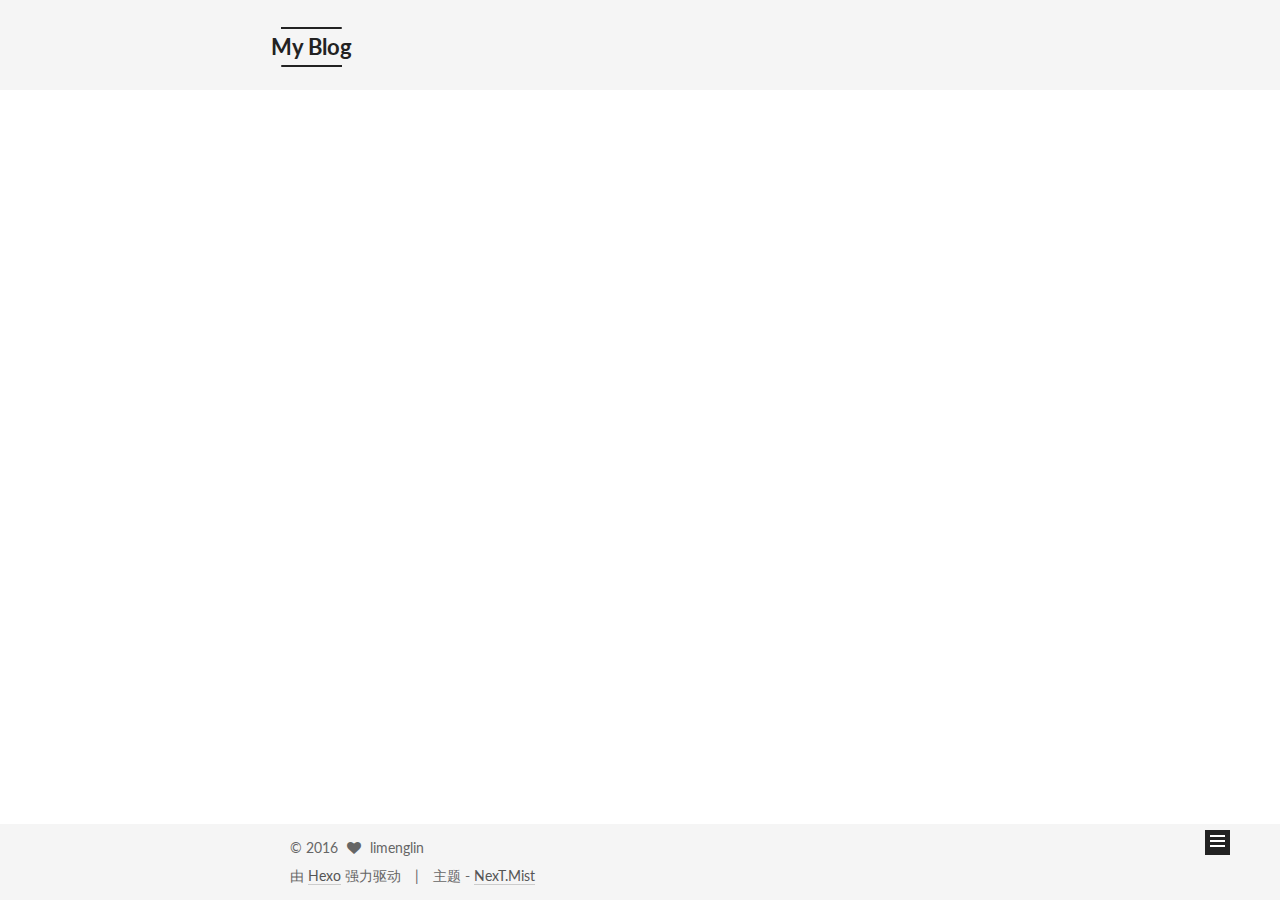
==== commit 5097b021: "Site updated: 2016-05-08 16:07:04" ====
--- a/about/index.html
+++ b/about/index.html
@@ -309,7 +309,7 @@
         <nav class="site-state motion-element">
           <div class="site-state-item site-state-posts">
             <a href="/archives">
-              <span class="site-state-item-count">2</span>
+              <span class="site-state-item-count">1</span>
               <span class="site-state-item-name">日志</span>
             </a>
           </div>
